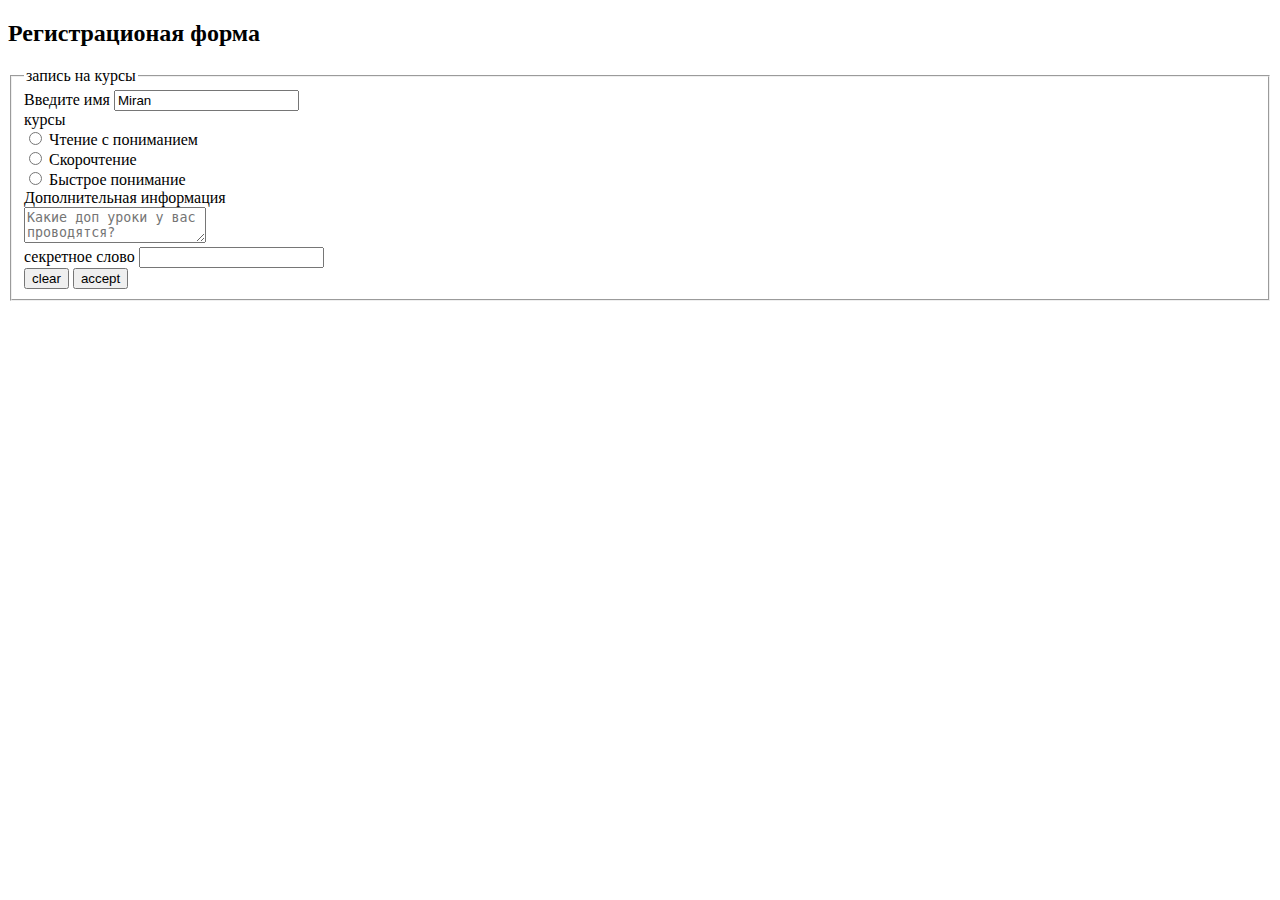
==== form.html @ 4401accd "Create form.html" ====
<!DOCTYPE html>
<html lang="en">
<head>
  <meta charset="UTF-8">
  <meta http-equiv="X-UA-Compatible" content="IE=edge">
  <meta name="viewport" content="width=device-width, initial-scale=1.0">
  <title>Document</title>
</head>
<body>
  <h2 class="head">Регистрационая форма</h2>
  <form action="" method="get">
    <fieldset>
      <legend>запись на курсы</legend>
      <label>Введите имя</label>
      <input value="Miran" name="first name" type="text">
      <br>
      <label>курсы</label>
      
      <br>
      <input id="py" name="language" type="radio">
      <label for="py">Чтение с пониманием</label>
      <br>
      <input id="ja" name="language" type="radio">
      <label for="ja">Скорочтение</label>
      <br>
      <input id="be" name="language" type="radio">
      <label for="be">Быстрое понимание</label>
      <br>
      <label>Дополнительная информация</label>
      <br>
      <textarea placeholder="Какие доп уроки у вас проводятся?"></textarea>
      <br>
      <label>секретное слово</label>
      <input type="password">
      <br>
      <input value="clear" type="reset">
      <input value="accept" type="submit">
      
    </fieldset>
  </form>
</body>
</html>
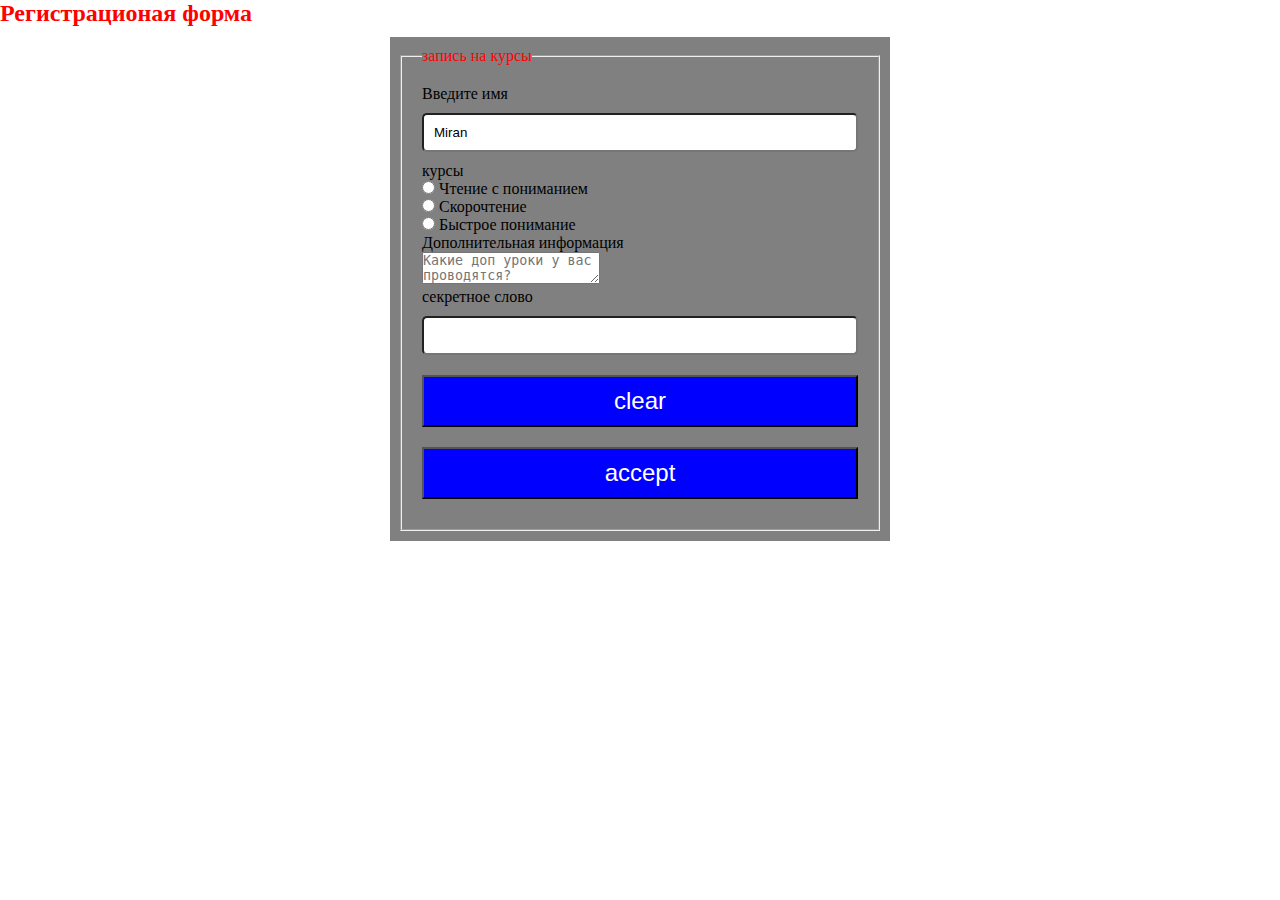
==== commit 5a288289: "Update form.html" ====
--- a/form.html
+++ b/form.html
@@ -1,6 +1,7 @@
 <!DOCTYPE html>
 <html lang="en">
 <head>
+  <link rel="stylesheet" href="style.css" type="text/css">
   <meta charset="UTF-8">
   <meta http-equiv="X-UA-Compatible" content="IE=edge">
   <meta name="viewport" content="width=device-width, initial-scale=1.0">
--- a/style.css
+++ b/style.css
@@ -0,0 +1,147 @@
+.logo img {
+    width:200px;
+    height:150px;
+  }
+  header {
+    display:flex;
+    justify-content:space-between;
+    align-items:center;
+  }
+  .container {
+   width:900px;
+    margin:0 auto;
+    
+  }
+  .box {
+    background:yellow;
+    padding:20px;
+  }
+  .figure img{
+    width:100%;
+  }
+  .flex-container {
+    display:flex;
+    justify-content:space-between;
+  }
+  main {
+    width:500px;
+  }
+  aside {
+    width:300px;
+  }
+  nav a {
+    text-decoration:none;
+    color:black;
+    font-size:20px;
+    background:grey;
+    padding:20px 0px;
+    width:100%;
+    display:block;
+    border:1px solid yellow;
+  }
+  nav a:hover {
+    color:yellow;
+    background:black;
+  }
+  ul {
+    display:flex;
+    list-style:none;
+    text-align:center;
+    margin-bottom:15px;
+  }
+  li {
+    flex-grow:1;
+  }
+  a:link {
+    background-color:black;
+  }
+  a:visited {
+    background-color:white;
+  }
+  a:active {
+    background-color:grey;
+  }
+  .flex-container h2 {
+    background:white;
+    width:300px;
+    height:30px;
+    margin:30px 0px 10px;
+  }
+  * {
+    margin:0;
+    padding:0;
+  }
+  h1 {
+    margin:30px 0px 10px;
+  }
+  p {
+    text-align:justify;
+    margin-bottom:10px;
+  }
+  footer {
+    background:white;
+    padding:15px;
+    margin-top:20px;
+    text-align:center;
+  }
+  ol {
+    margin-left:20px;
+  }
+  h3 {
+    margin-bottom:10px;
+  }
+.head {
+  color:red;
+}
+legend {
+  color:red;
+}
+.lo {
+  color:green;
+}
+.pa {
+  color:blue;
+}
+.zo {
+  color:red;
+}
+input[type=text],input[type=password]{
+  width:100%;
+  padding:10px;
+  margin:10px 0px 10px;
+  background:white;
+  border-radius:5px;
+}
+form {
+  width:500px;
+  margin:10px auto;
+  padding:10px;
+  background:grey;
+}
+* {
+  margin:0px;
+  padding:0px;
+  box-sizing:border-box;
+}
+fieldset {
+  padding:20px;
+}
+input[type=text]:focus {
+  background:red;
+}
+input[type=password]:focus {
+  background:red;
+}
+input[type=reset],input[type=submit] {
+  background:blue;
+  width:100%;
+  margin:10px auto;
+  padding:10px 0px;
+  color:white;
+  font-size:24px;
+}
+input[type=reset]:hover,
+input[type=submit]:hover {
+  background:black;
+  border-radius:5px;
+}
